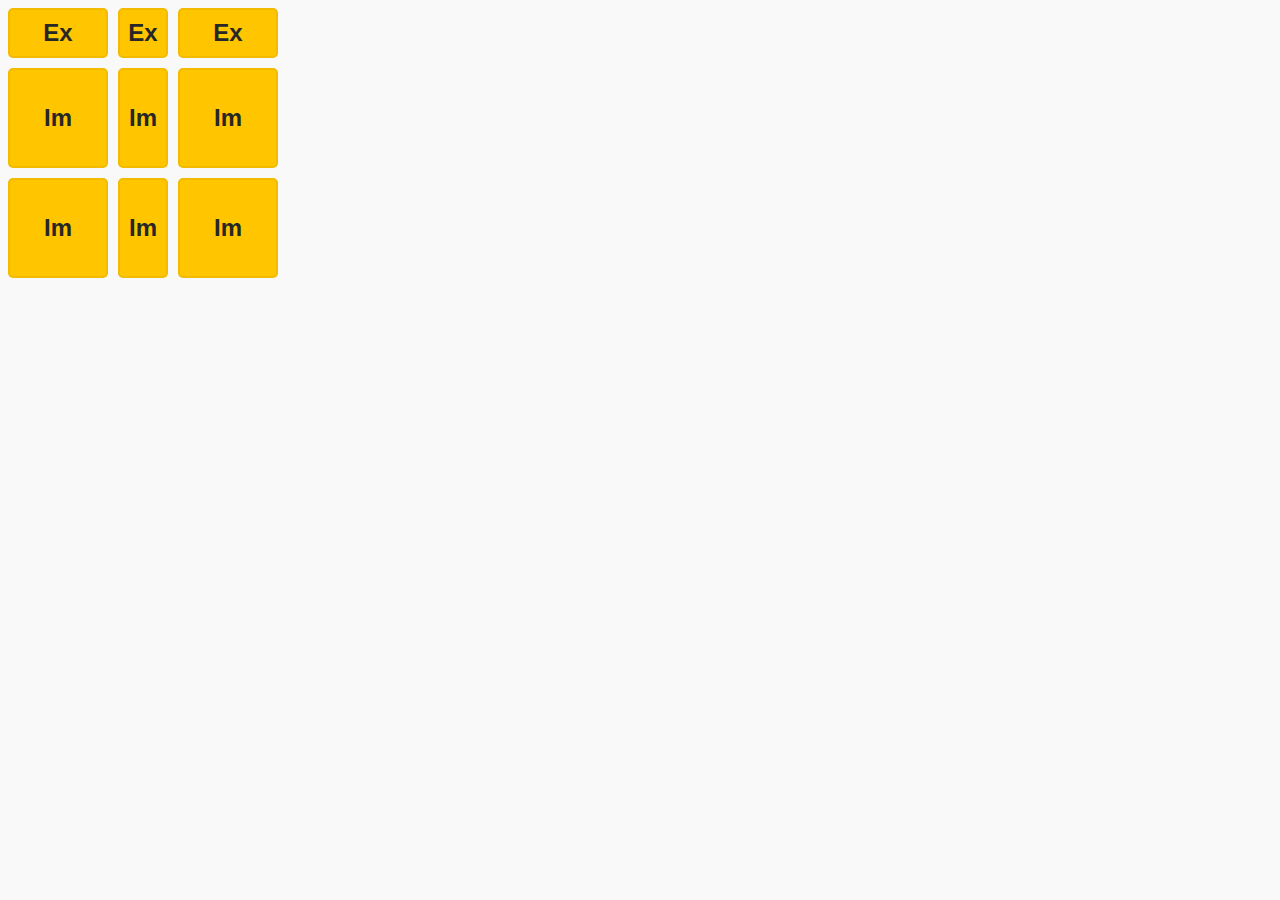
==== lesson-1.html @ 0ff447ee "improved file structure" ====
<!DOCTYPE html>
<html lang="en">
	<head>
		<meta charset="UTF-8" />
		<meta name="viewport" content="width=device-width, initial-scale=1.0" />
		<link rel="stylesheet" href="./assets/index.css" />
		<link rel="stylesheet" href="./assets/lesson-1.css" />
		<title>Implicit VS Explicit Tracks | CSS Grid</title>
	</head>
	<body>
		<div class="container">
			<div class="container__item">Ex</div>
			<div class="container__item">Ex</div>
			<div class="container__item">Ex</div>
			<div class="container__item">Im</div>
			<div class="container__item">Im</div>
			<div class="container__item">Im</div>
			<div class="container__item">Im</div>
			<div class="container__item">Im</div>
			<div class="container__item">Im</div>
		</div>
	</body>
</html>
---- assets/index.css ----
:root {
    --clr-accent: #ffc600;
    --clr-light: #f9f9f9;
    --clr-dark: #272727;
}

html {
    box-sizing: border-box;
    font-family: -apple-system, BlinkMacSystemFont, 'Segoe UI', Roboto, Oxygen, Ubuntu, Cantarell, 'Open Sans', 'Helvetica Neue', sans-serif;
    color: var(--clr-dark);
    background: var(--clr-light);
}

*,
*:before,
*:after {
    box-sizing: inherit;
}

.container__item {
    display: flex;
    justify-content: center;
    align-items: center;
    background: var(--clr-accent);
    padding: 5px 10px;
    font-size: 1.5rem;
    font-weight: bolder;
    border: 2px solid rgba(0, 0, 0, 0.05);
    border-radius: 5px;
    text-align: center;
}
---- assets/lesson-1.css ----
.container {
    display: grid;
    grid-template-columns: 100px 50px 100px;
    grid-template-rows: 50px;
    grid-auto-rows: 100px;
    gap: 10px;
}
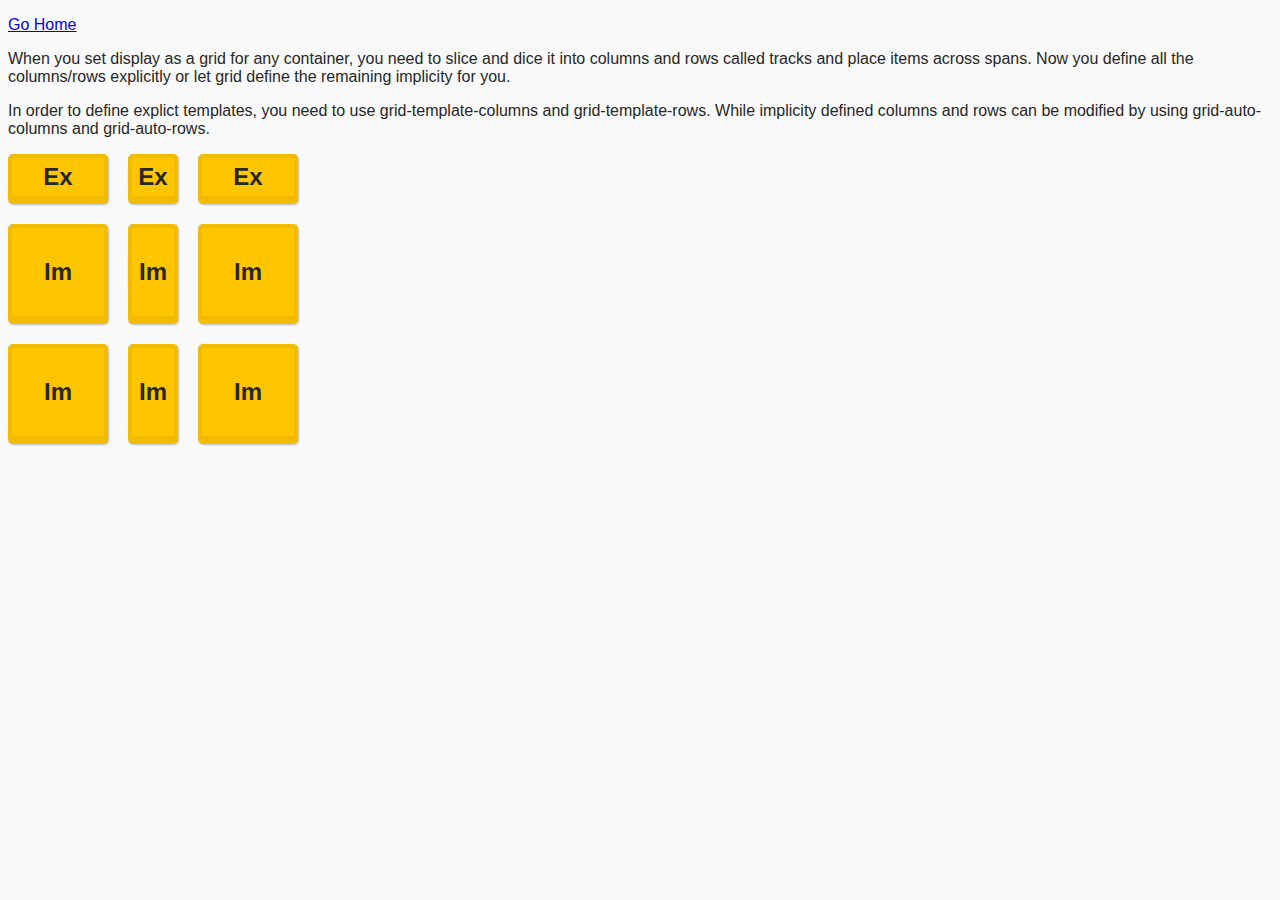
==== commit 58c6f603: "finished upto lesson 15" ====
--- a/lesson-1.html
+++ b/lesson-1.html
@@ -8,7 +8,22 @@
 		<title>Implicit VS Explicit Tracks | CSS Grid</title>
 	</head>
 	<body>
-		<div class="container">
+		<p>
+			<a href="/">Go Home</a>
+		</p>
+		<p>
+			When you set display as a grid for any container, you need to slice
+			and dice it into columns and rows called tracks and place items
+			across spans. Now you define all the columns/rows explicitly or let
+			grid define the remaining implicity for you.
+		</p>
+		<p>
+			In order to define explict templates, you need to use
+			grid-template-columns and grid-template-rows. While implicity
+			defined columns and rows can be modified by using grid-auto-columns
+			and grid-auto-rows.
+		</p>
+		<div class="container container--box">
 			<div class="container__item">Ex</div>
 			<div class="container__item">Ex</div>
 			<div class="container__item">Ex</div>
--- a/assets/index.css
+++ b/assets/index.css
@@ -17,6 +17,11 @@
     box-sizing: inherit;
 }
 
+.container {
+    display: grid;
+    gap: 20px;
+}
+
 .container__item {
     display: flex;
     justify-content: center;
@@ -25,7 +30,8 @@
     padding: 5px 10px;
     font-size: 1.5rem;
     font-weight: bolder;
-    border: 2px solid rgba(0, 0, 0, 0.05);
+    border: 4px solid rgba(0, 0, 0, 0.05);
+    border-bottom-width: 8px;
     border-radius: 5px;
-    text-align: center;
+    box-shadow: 1px 1px 2px rgba(0, 0, 0, 0.25);
 }--- a/assets/lesson-1.css
+++ b/assets/lesson-1.css
@@ -1,7 +1,5 @@
-.container {
-    display: grid;
+.container--box {
     grid-template-columns: 100px 50px 100px;
     grid-template-rows: 50px;
     grid-auto-rows: 100px;
-    gap: 10px;
 }